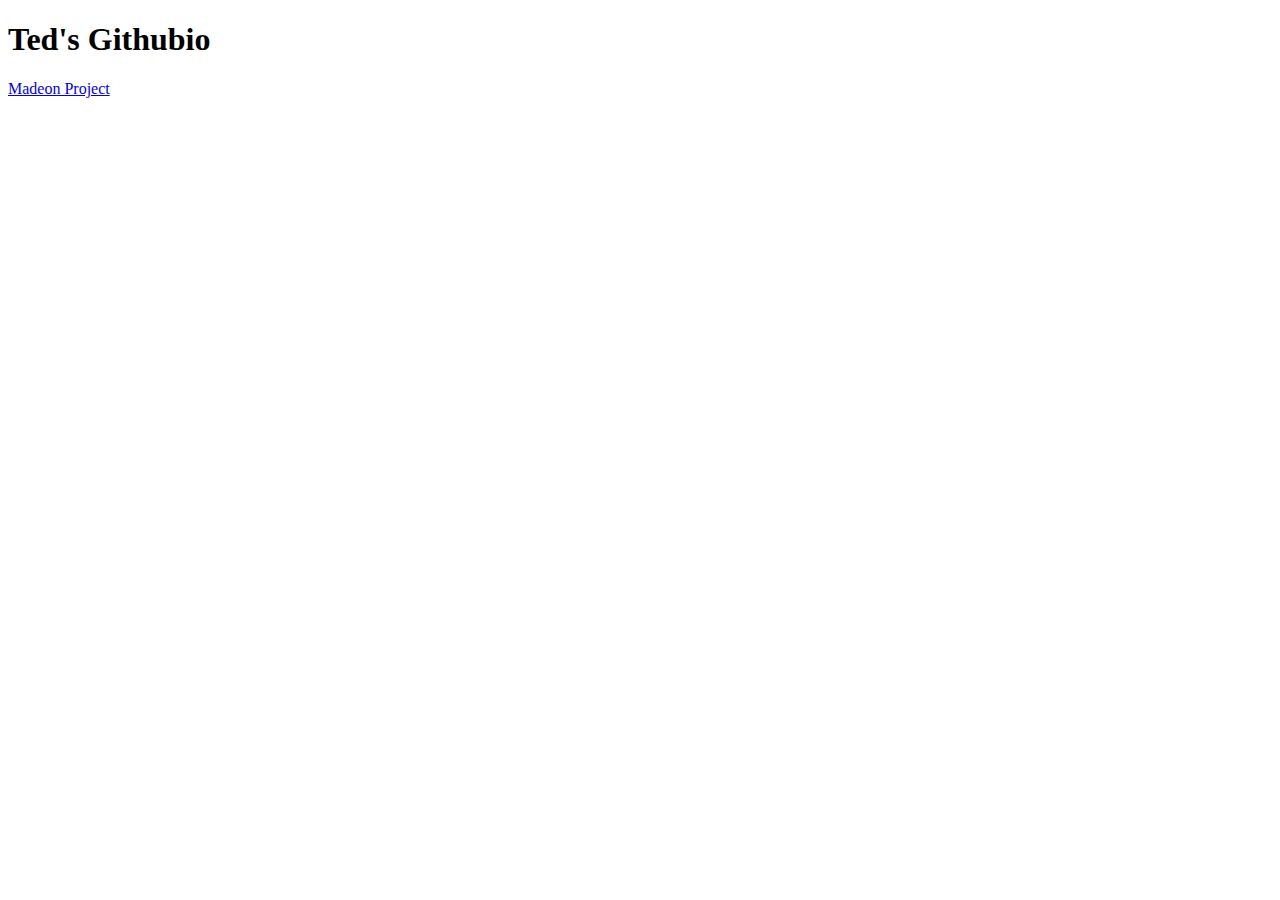
==== index.html @ 6ce73ee3 "commented out link" ====
<!DOCTYPE html>
<html lang="en">
<head>
	<meta charset="UTF-8">
	<meta name="viewport" content="width=device-width, initial-scale=1.0">
	<meta http-equiv="X-UA-Compatible" content="ie=edge">
	<title>Ted's Github</title>
</head>
<body>
	<h1>Ted's Githubio</h1>
	<a href="madeon-project/index.html">Madeon Project</a>

	<!--<a href="../HW-Wireframe/index.html">Wireframe HW</a>-->

</body>
</html>
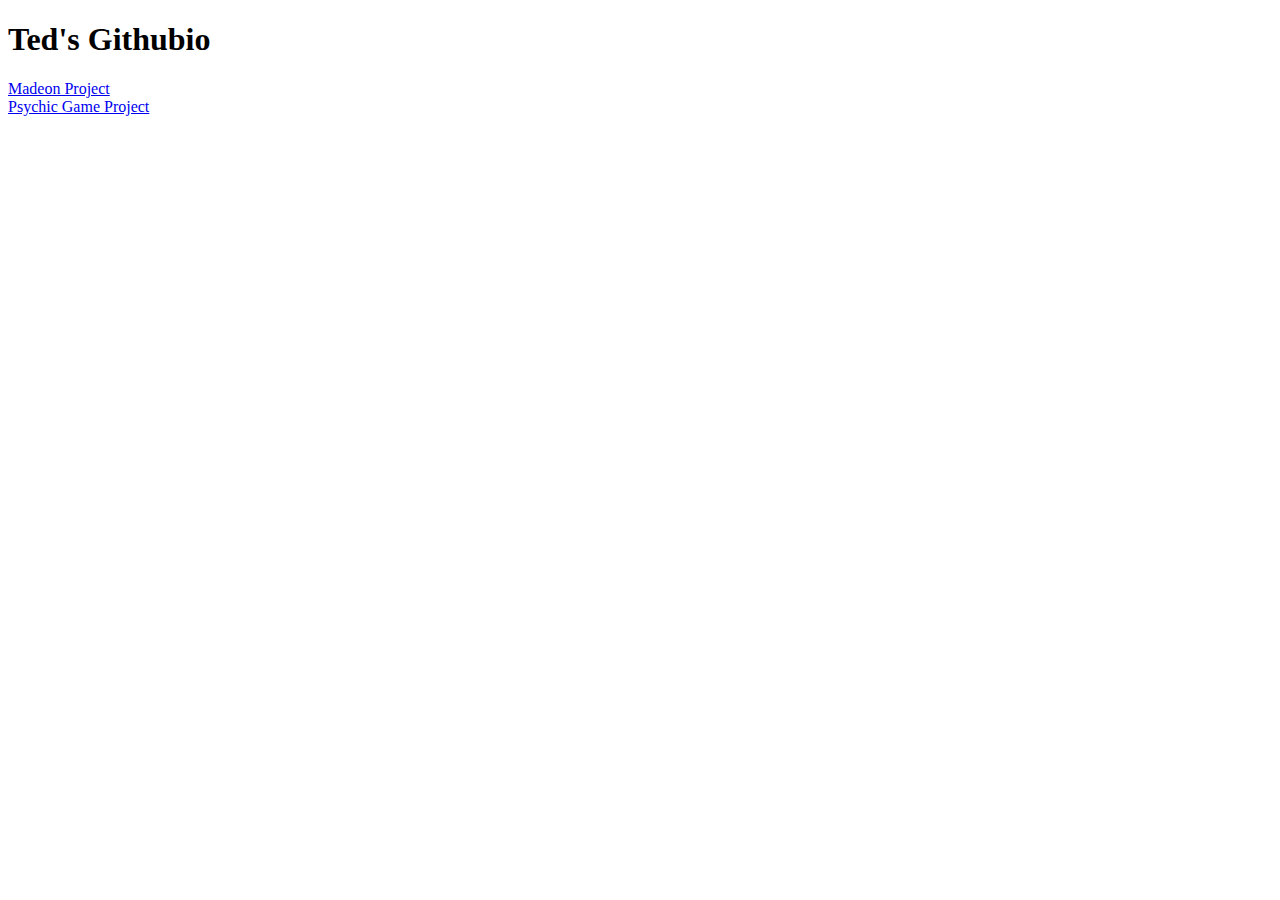
==== commit 26f0fea3: "added psychic game project" ====
--- a/index.html
+++ b/index.html
@@ -8,7 +8,9 @@
 </head>
 <body>
 	<h1>Ted's Githubio</h1>
-	<a href="madeon-project/index.html">Madeon Project</a>
+	<a href="madeon-project/index.html">Madeon Project</a><br>
+
+	<a href="../Psychic-Game/index.html">Psychic Game Project</a>
 
 	<!--<a href="../HW-Wireframe/index.html">Wireframe HW</a>-->
 
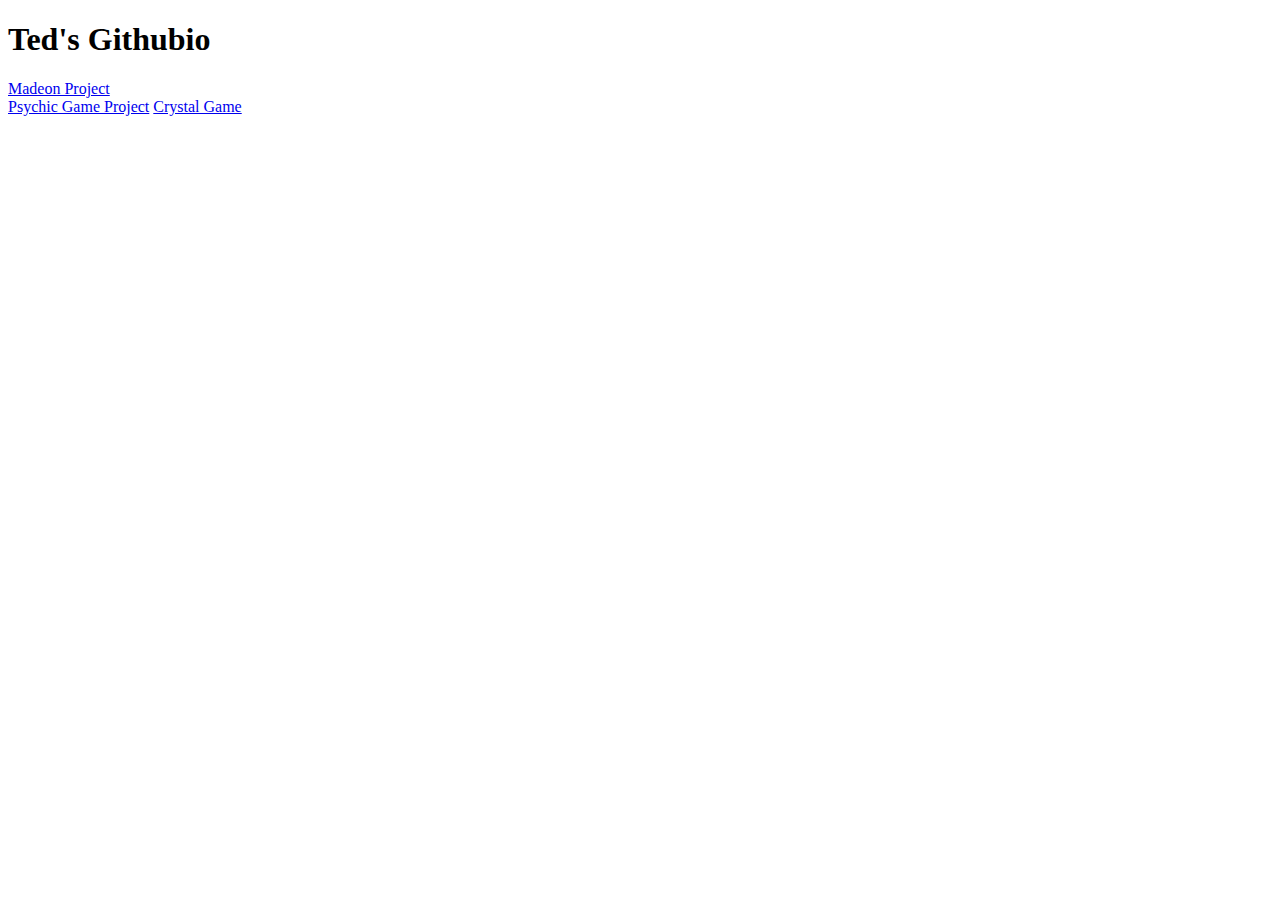
==== commit 38276feb: "transfer unit game 4 to .io" ====
--- a/index.html
+++ b/index.html
@@ -10,9 +10,11 @@
 	<h1>Ted's Githubio</h1>
 	<a href="madeon-project/index.html">Madeon Project</a><br>
 
-	<a href="../Psychic-Game/index.html">Psychic Game Project</a>
+	<a href="https://github.com/tmitka/Psychic-Game/blob/master/index.html">Psychic Game Project</a>
 
 	<!--<a href="../HW-Wireframe/index.html">Wireframe HW</a>-->
 
+	<a href="unit-4-game/index.html">Crystal Game</a><br>
+
 </body>
 </html>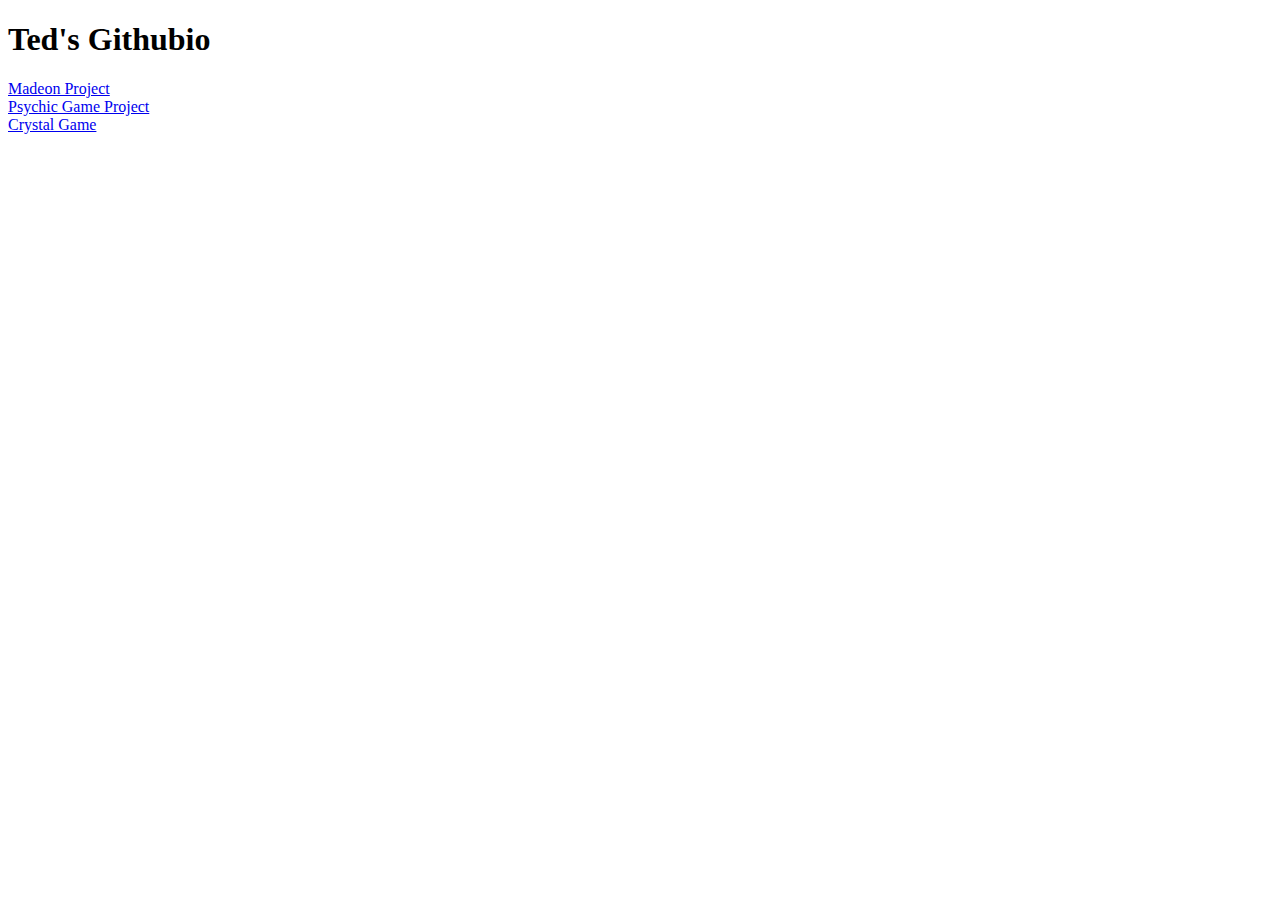
==== commit adb61802: "added a break" ====
--- a/index.html
+++ b/index.html
@@ -10,7 +10,7 @@
 	<h1>Ted's Githubio</h1>
 	<a href="madeon-project/index.html">Madeon Project</a><br>
 
-	<a href="https://github.com/tmitka/Psychic-Game/blob/master/index.html">Psychic Game Project</a>
+	<a href="https://github.com/tmitka/Psychic-Game/blob/master/index.html">Psychic Game Project</a><br>
 
 	<!--<a href="../HW-Wireframe/index.html">Wireframe HW</a>-->
 
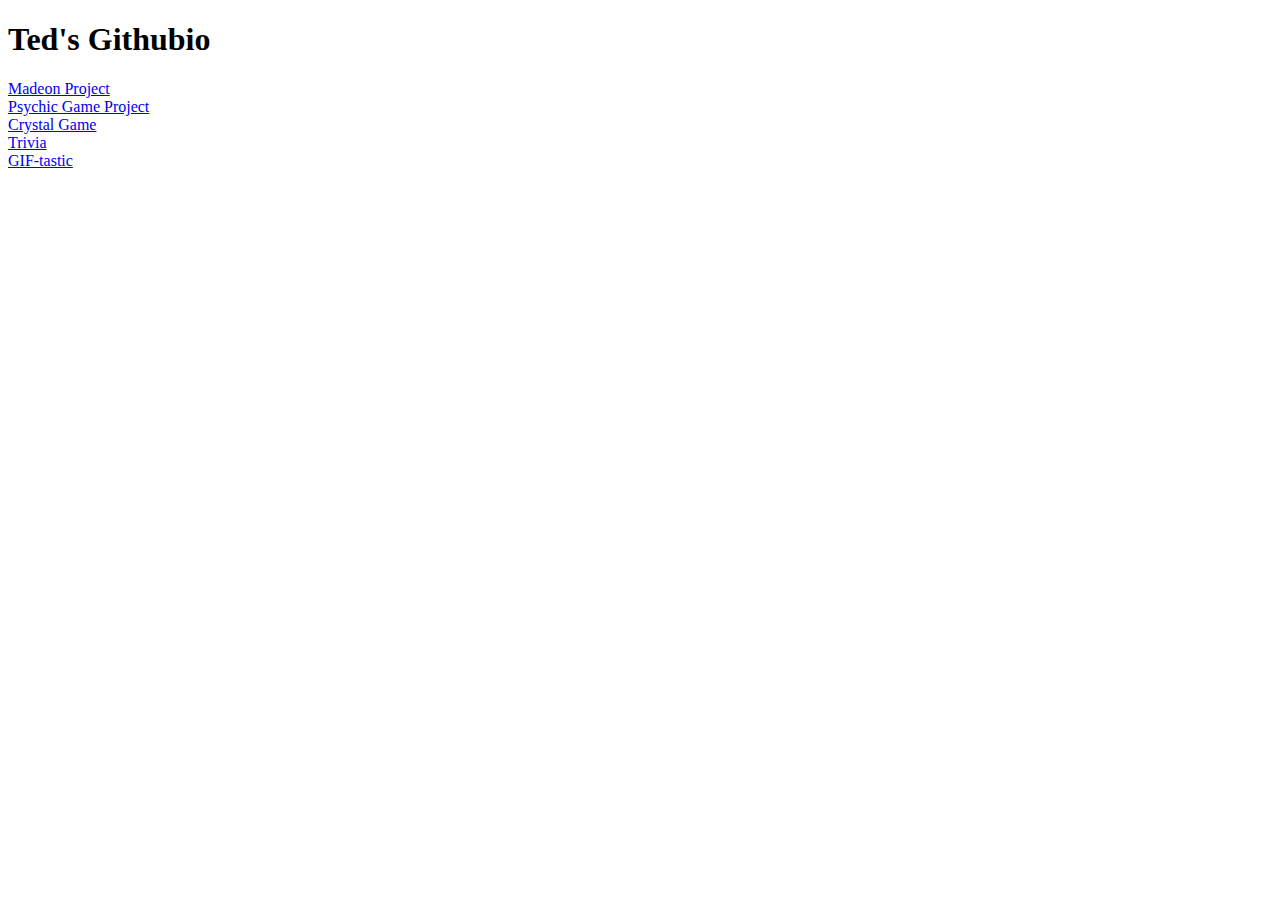
==== commit 734ced51: "add giphy and trivia game" ====
--- a/index.html
+++ b/index.html
@@ -16,5 +16,9 @@
 
 	<a href="unit-4-game/index.html">Crystal Game</a><br>
 
+	<a href="trivia/index.html">Trivia</a><br>
+
+	<a href="giphy/index.html">GIF-tastic</a><br>
+
 </body>
 </html>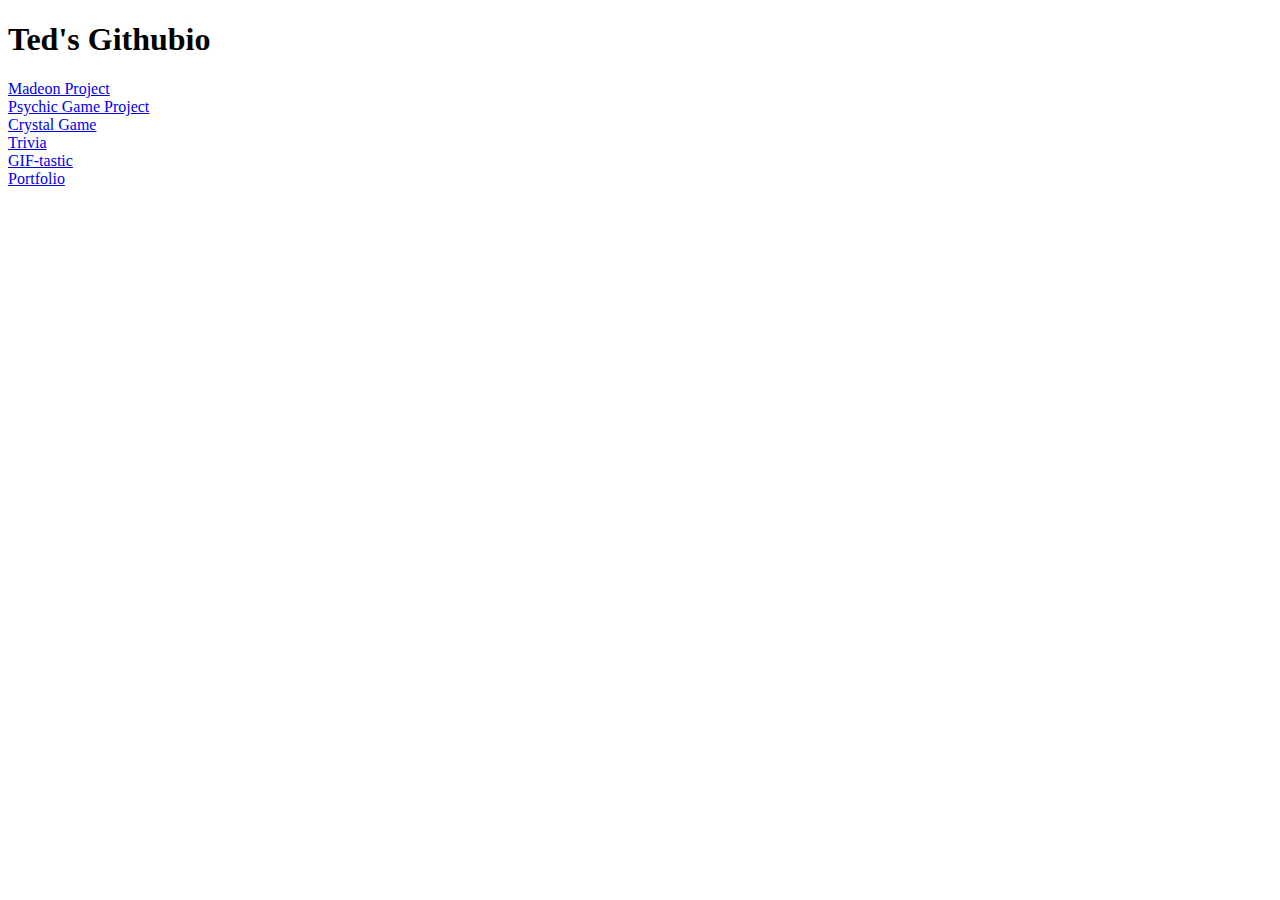
==== commit de046b9f: "added portfolio" ====
--- a/index.html
+++ b/index.html
@@ -20,5 +20,7 @@
 
 	<a href="giphy/index.html">GIF-tastic</a><br>
 
+	<a href="Portfolio/index.html">Portfolio</a><br>
+
 </body>
 </html>